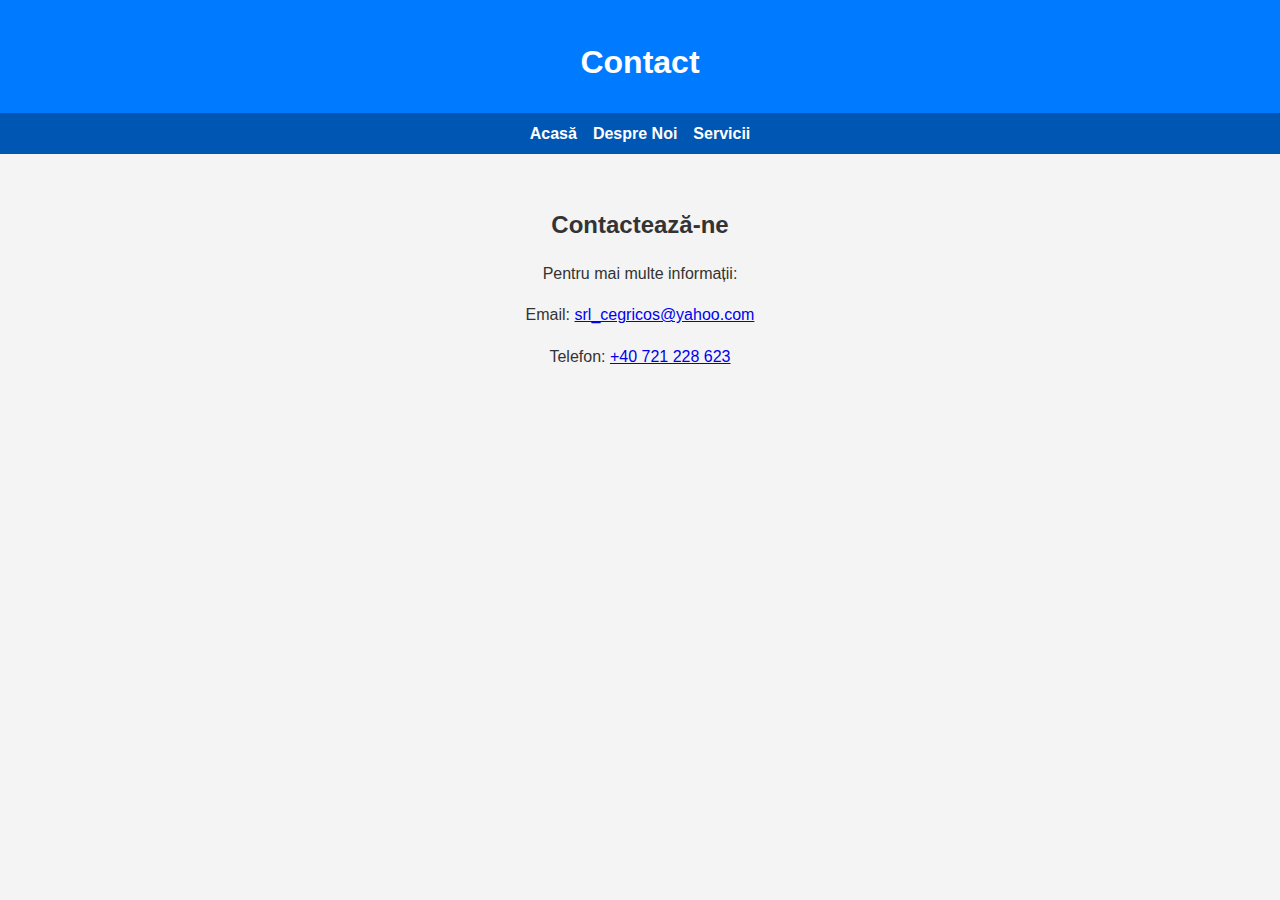
==== contact.html @ 9bf3cf0e "Update contact.html" ====
<!DOCTYPE html>
<html lang="ro">

<head>
    <meta charset="UTF-8">
    <meta name="viewport" content="width=device-width, initial-scale=1.0">
    <title>Contact - Servicii SSM</title>
    <link rel="stylesheet" href="styles.css">
</head>

<body>
    <header>
        <h1>Contact</h1>
    </header>

    <nav>
        <a href="Acasă">Acasă</a>
        <a href="Despre Noi">Despre Noi</a>
        <a href="Servicii">Servicii</a>
    </nav>

    <main class="container">
        <section>
            <h2>Contactează-ne</h2>
            <p>Pentru mai multe informații:</p>
            <p>Email: <a href="mailto:srl_cegricos@yahoo.com">srl_cegricos@yahoo.com</a></p>
            <p>Telefon: <a href="tel:+40721228623">+40 721 228 623</a></p>
        </section>
    </main>
</body>

</html>
---- styles.css ----
:root {
    --primary-color: #007bff;
    --secondary-color: #0056b3;
    --text-color: #333;
    --background-color: #f4f4f4;
    --white: #ffffff;
    --box-shadow: 0 4px 10px rgba(0, 0, 0, 0.1);
    --border-radius: 8px;
}

body {
    font-family: 'Arial', sans-serif;
    margin: 0;
    padding: 0;
    background-color: var(--background-color);
    color: var(--text-color);
    line-height: 1.6;
}

header {
    background-color: var(--primary-color);
    color: var(--white);
    padding: 1rem 0;
    text-align: center;
}

nav {
    background-color: var(--secondary-color);
    display: flex;
    justify-content: center;
    gap: 1rem;
    padding: 0.5rem 1rem;
}

nav a {
    color: var(--white);
    text-decoration: none;
    font-weight: bold;
    transition: text-decoration 0.3s;
}

nav a:hover {
    text-decoration: underline;
}

.container {
    padding: 2rem 1rem;
    text-align: center;
}

.services {
    display: grid;
    grid-template-columns: repeat(auto-fit, minmax(250px, 1fr));
    gap: 1.5rem;
    margin-top: 2rem;
}

.service {
    background: var(--white);
    padding: 1.5rem;
    border-radius: var(--border-radius);
    box-shadow: var(--box-shadow);
    transition: transform 0.3s, box-shadow 0.3s;
}

.service:hover {
    transform: translateY(-5px);
    box-shadow: 0 6px 15px rgba(0, 0, 0, 0.2);
}

h1, h2 {
    margin-bottom: 0.5rem;
}

p {
    margin-bottom: 1rem;
}
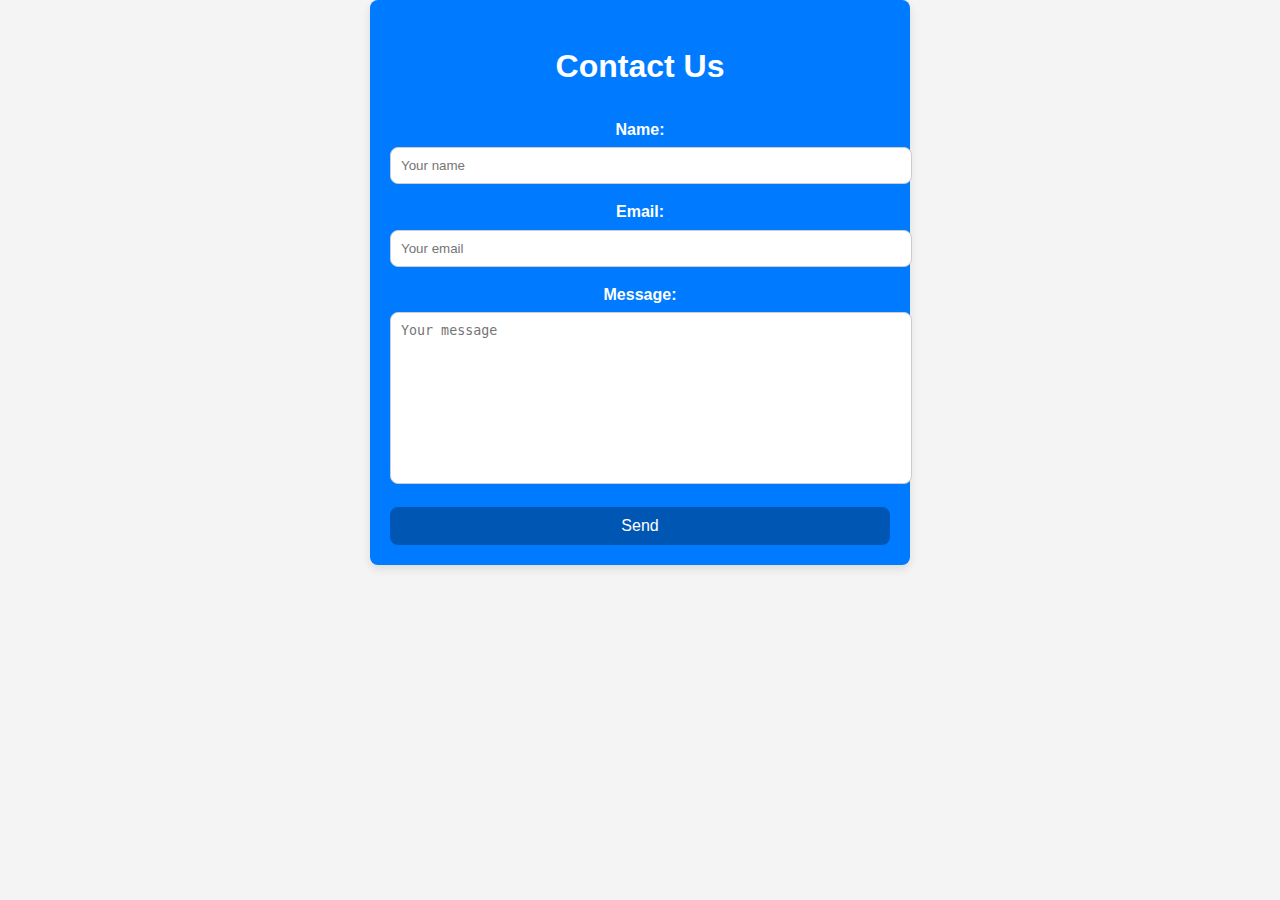
==== commit b4e776d3: "Update contact.html" ====
--- a/contact.html
+++ b/contact.html
@@ -1,32 +1,27 @@
 <!DOCTYPE html>
-<html lang="ro">
-
+<html lang="en">
 <head>
     <meta charset="UTF-8">
     <meta name="viewport" content="width=device-width, initial-scale=1.0">
-    <title>Contact - Servicii SSM</title>
+    <title>Contact Us</title>
     <link rel="stylesheet" href="styles.css">
 </head>
+<body>
+    <div class="form-container">
+        <h1>Contact Us</h1>
+        <form id="contact-form">
+            <label for="name">Name:</label>
+            <input type="text" id="name" name="name" placeholder="Your name" required>
 
-<body>
-    <header>
-        <h1>Contact</h1>
-    </header>
+            <label for="email">Email:</label>
+            <input type="email" id="email" name="email" placeholder="Your email" required>
 
-    <nav>
-        <a href="Acasă">Acasă</a>
-        <a href="Despre Noi">Despre Noi</a>
-        <a href="Servicii">Servicii</a>
-    </nav>
+            <label for="message">Message:</label>
+            <textarea id="message" name="message" rows="5" placeholder="Your message" required></textarea>
 
-    <main class="container">
-        <section>
-            <h2>Contactează-ne</h2>
-            <p>Pentru mai multe informații:</p>
-            <p>Email: <a href="mailto:srl_cegricos@yahoo.com">srl_cegricos@yahoo.com</a></p>
-            <p>Telefon: <a href="tel:+40721228623">+40 721 228 623</a></p>
-        </section>
-    </main>
+            <button type="submit">Send</button>
+        </form>
+    </div>
+    <script src="script.js"></script>
 </body>
-
 </html>
--- a/styles.css
+++ b/styles.css
@@ -75,3 +75,61 @@
 p {
     margin-bottom: 1rem;
 }
+
+/* Contact Form Styling */
+.form-container {
+    background-color: var(--primary-color);
+    color: var(--white);
+    padding: 20px;
+    border-radius: var(--border-radius);
+    box-shadow: var(--box-shadow);
+    width: 100%;
+    max-width: 500px;
+    margin: 0 auto;
+    text-align: center;
+}
+
+.form-container h1 {
+    margin-bottom: 1.5rem;
+}
+
+label {
+    font-weight: bold;
+    margin-bottom: 5px;
+    display: block;
+}
+
+input, textarea {
+    width: 100%;
+    padding: 10px;
+    margin-bottom: 15px;
+    border-radius: var(--border-radius);
+    border: 1px solid #ccc;
+    background-color: var(--white);
+    color: var(--text-color);
+}
+
+textarea {
+    resize: none;
+    height: 150px;
+}
+
+button {
+    background-color: var(--secondary-color);
+    color: var(--white);
+    padding: 10px 20px;
+    border: none;
+    border-radius: var(--border-radius);
+    font-size: 16px;
+    cursor: pointer;
+    width: 100%;
+    transition: background-color 0.3s;
+}
+
+button:hover {
+    background-color: #013d6b;
+}
+
+button:active {
+    background-color: #003e6b;
+}
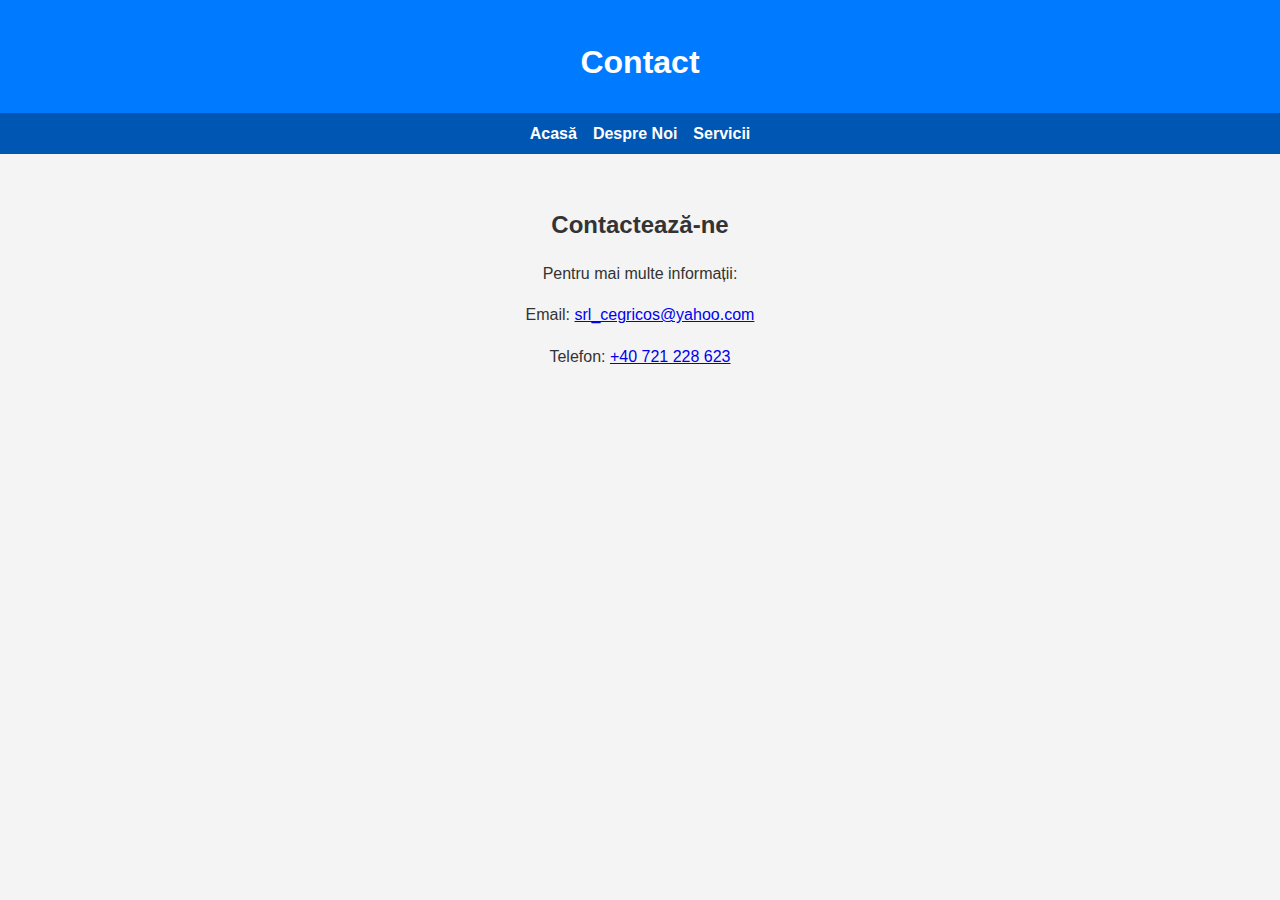
==== commit 4a37a2f6: "Update contact.html" ====
--- a/contact.html
+++ b/contact.html
@@ -1,27 +1,32 @@
 <!DOCTYPE html>
-<html lang="en">
+<html lang="ro">
+
 <head>
     <meta charset="UTF-8">
     <meta name="viewport" content="width=device-width, initial-scale=1.0">
-    <title>Contact Us</title>
+    <title>Contact - Servicii SSM</title>
     <link rel="stylesheet" href="styles.css">
 </head>
+
 <body>
-    <div class="form-container">
-        <h1>Contact Us</h1>
-        <form id="contact-form">
-            <label for="name">Name:</label>
-            <input type="text" id="name" name="name" placeholder="Your name" required>
+    <header>
+        <h1>Contact</h1>
+    </header>
 
-            <label for="email">Email:</label>
-            <input type="email" id="email" name="email" placeholder="Your email" required>
+    <nav>
+        <a href="index.html">Acasă</a>
+        <a href="despre.html">Despre Noi</a>
+        <a href="servicii.html">Servicii</a>
+    </nav>
 
-            <label for="message">Message:</label>
-            <textarea id="message" name="message" rows="5" placeholder="Your message" required></textarea>
+    <main class="container">
+        <section>
+            <h2>Contactează-ne</h2>
+            <p>Pentru mai multe informații:</p>
+            <p>Email: <a href="mailto:srl_cegricos@yahoo.com">srl_cegricos@yahoo.com</a></p>
+            <p>Telefon: <a href="tel:+40721228623">+40 721 228 623</a></p>
+        </section>
+    </main>
+</body>
 
-            <button type="submit">Send</button>
-        </form>
-    </div>
-    <script src="script.js"></script>
-</body>
 </html>
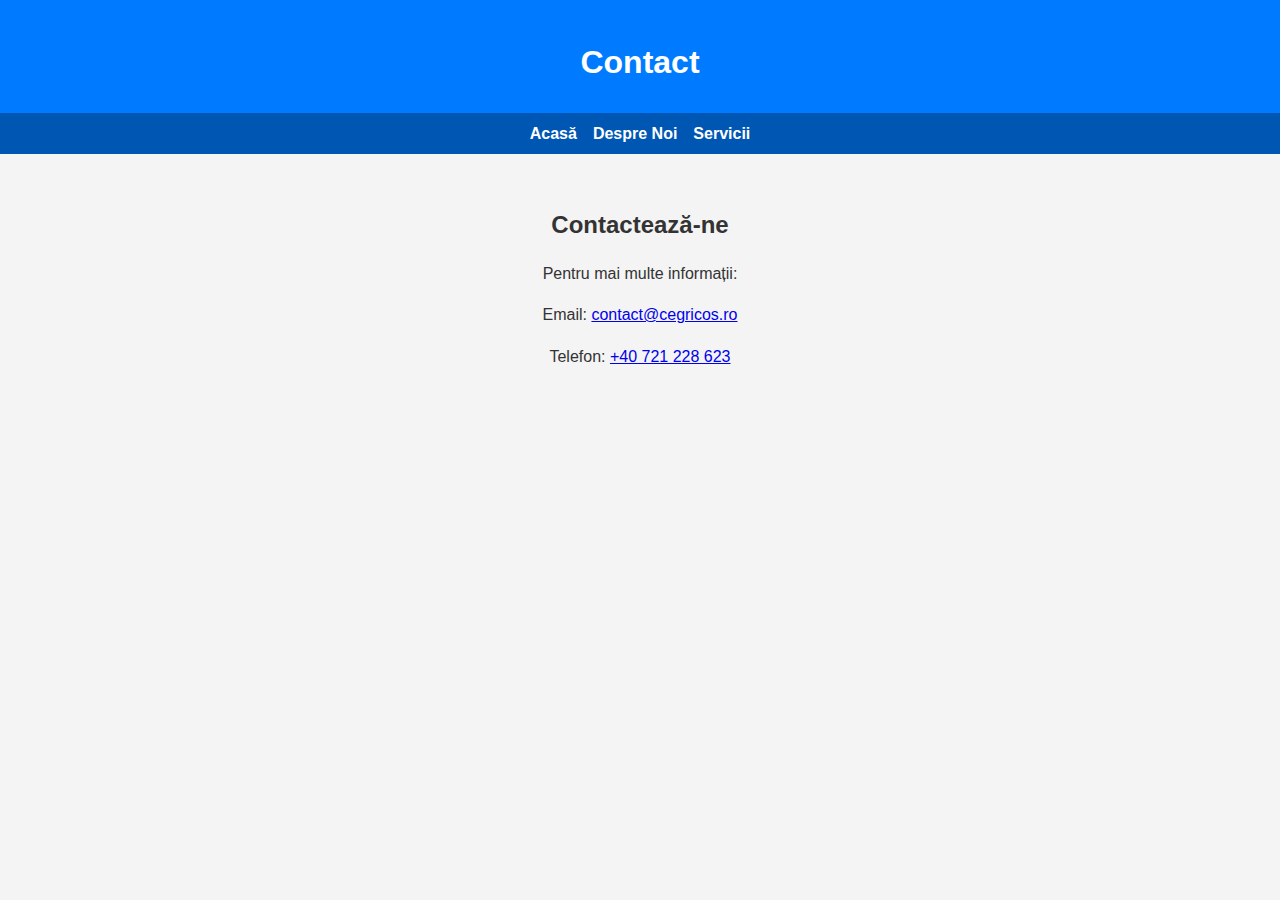
==== commit 8f3abcb9: "Update contact.html" ====
--- a/contact.html
+++ b/contact.html
@@ -23,7 +23,7 @@
         <section>
             <h2>Contactează-ne</h2>
             <p>Pentru mai multe informații:</p>
-            <p>Email: <a href="mailto:srl_cegricos@yahoo.com">srl_cegricos@yahoo.com</a></p>
+            <p>Email: <a href="mailto:contact@cegricos.ro">contact@cegricos.ro</a></p>
             <p>Telefon: <a href="tel:+40721228623">+40 721 228 623</a></p>
         </section>
     </main>
